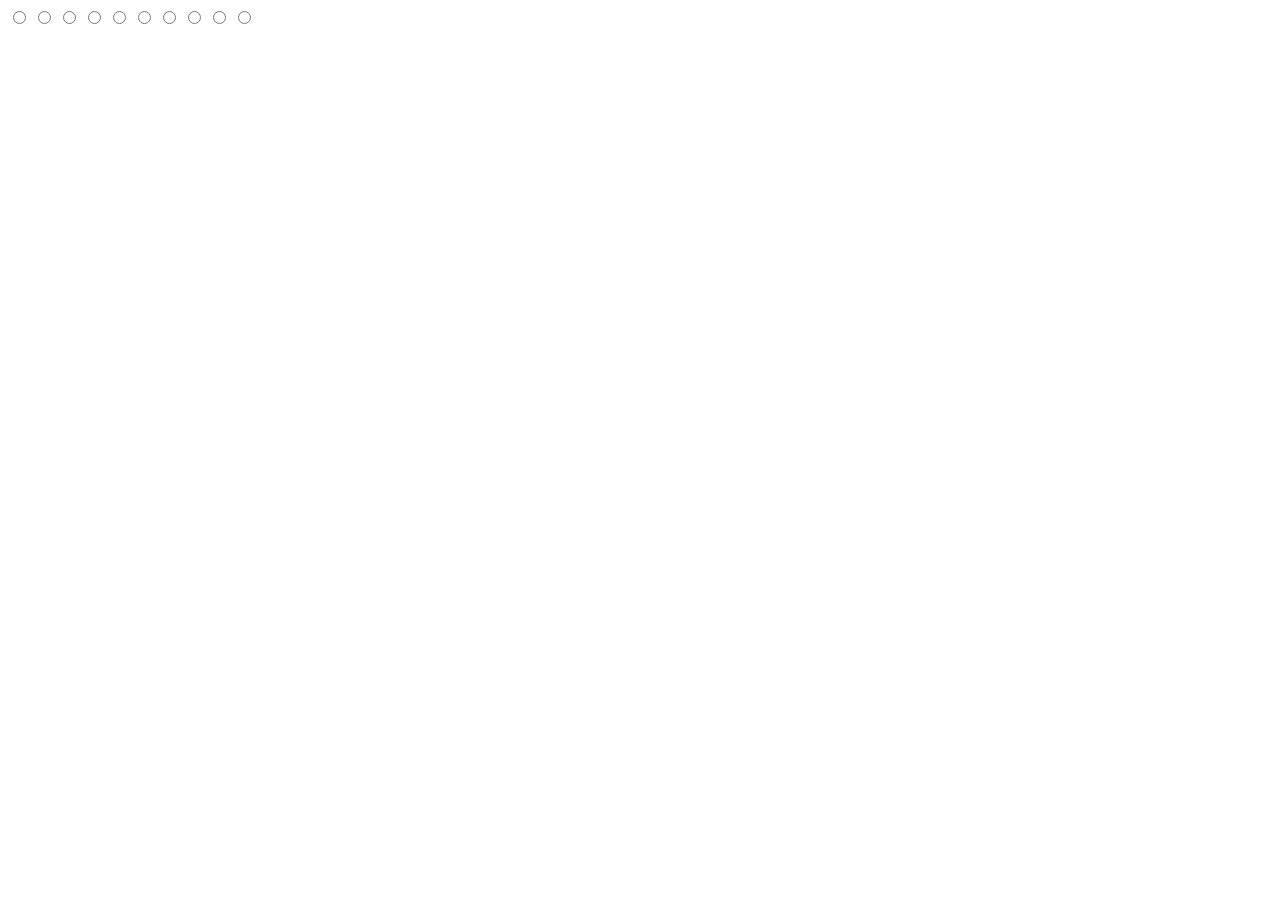
==== teste.html @ 9ceb6439 "Correção estrelas" ====
<!DOCTYPE html>
<html lang="en">
<head>
    <meta charset="UTF-8">
    <meta http-equiv="X-UA-Compatible" content="IE=edge">
    <meta name="viewport" content="width=device-width, initial-scale=1.0">
    <title>Document</title>
</head>
<body>
    <div class="estrelas">
        <input type="radio" name="star">
        <input type="radio" name="star">
        <input type="radio" name="star">
        <input type="radio" name="star">
        <input type="radio" name="star">
        <input type="radio" name="star">
        <input type="radio" name="star">
        <input type="radio" name="star">
        <input type="radio" name="star">
        <input type="radio" name="star">
    </div>
</body>
</html>
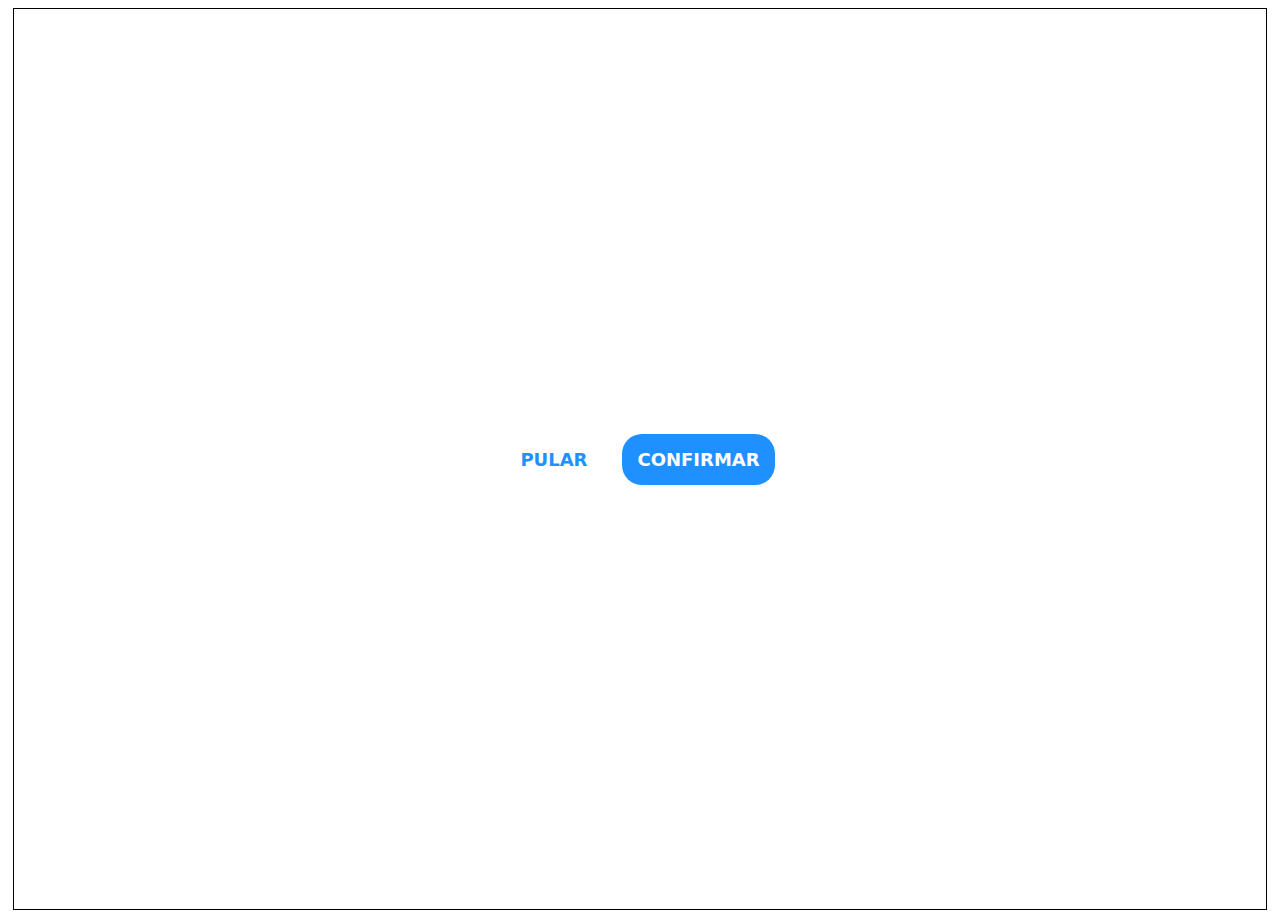
==== commit 6ab9bfca: "Adição Botões" ====
--- a/teste.html
+++ b/teste.html
@@ -4,20 +4,13 @@
     <meta charset="UTF-8">
     <meta http-equiv="X-UA-Compatible" content="IE=edge">
     <meta name="viewport" content="width=device-width, initial-scale=1.0">
+    <link rel="stylesheet" href="teste.css">
     <title>Document</title>
 </head>
 <body>
-    <div class="estrelas">
-        <input type="radio" name="star">
-        <input type="radio" name="star">
-        <input type="radio" name="star">
-        <input type="radio" name="star">
-        <input type="radio" name="star">
-        <input type="radio" name="star">
-        <input type="radio" name="star">
-        <input type="radio" name="star">
-        <input type="radio" name="star">
-        <input type="radio" name="star">
+    <div class="final">
+        <div class="btnPular"><a href="#" class="pular">Pular</a></div>
+        <div class="btnConfirmar"><a href="#" class="confirmar">Confirmar</a></div>
     </div>
 </body>
 </html>--- a/teste.css
+++ b/teste.css
@@ -0,0 +1,54 @@
+.final {
+    border: black solid 1px;
+    margin: 5px;
+    padding: 0;
+    height: 100vh;
+    justify-content: center;
+    align-items: center;
+    display: flex;
+}
+
+.btnPular, .btnConfirmar {
+    margin: 10px;
+    
+}
+
+.final .btnPular .pular {
+    font-family: system-ui, -apple-system, BlinkMacSystemFont, 'Segoe UI', Roboto, Oxygen, Ubuntu, Cantarell, 'Open Sans', 'Helvetica Neue', sans-serif;
+    font-size: 18px;
+    font-weight: bold;
+    background: #ffffff;
+    width: 160px;
+    padding: 15px;
+    text-transform: uppercase;
+    text-decoration: none;
+    color: #1E90FF;
+    border-radius: 20px;
+    cursor: pointer;
+}
+
+.final .btnConfirmar .confirmar{
+    font-family: system-ui, -apple-system, BlinkMacSystemFont, 'Segoe UI', Roboto, Oxygen, Ubuntu, Cantarell, 'Open Sans', 'Helvetica Neue', sans-serif;
+    font-size: 18px;
+    font-weight: bold;
+    background: #1E90FF;
+    width: 160px;
+    padding: 15px;
+    text-transform: uppercase;
+    text-decoration: none;
+    color: #fff;
+    border-radius: 20px;
+    cursor: pointer;
+}
+
+.btnPular:hover, .btnPular:focus, .btnPular:active{
+    box-shadow: 0 0 20px rgba(0, 0, 0, 0.5);
+    -webkit-transform: scale(1.1);
+    transform: scale(1.1);
+}
+
+.btnConfirmar:hover, .btnConfirmar:focus, .btnConfirmar:active{
+    box-shadow: 0 0 20px rgba(0, 0, 0, 0.5);
+    -webkit-transform: scale(0.95);
+    transform: scale(0.95);
+}